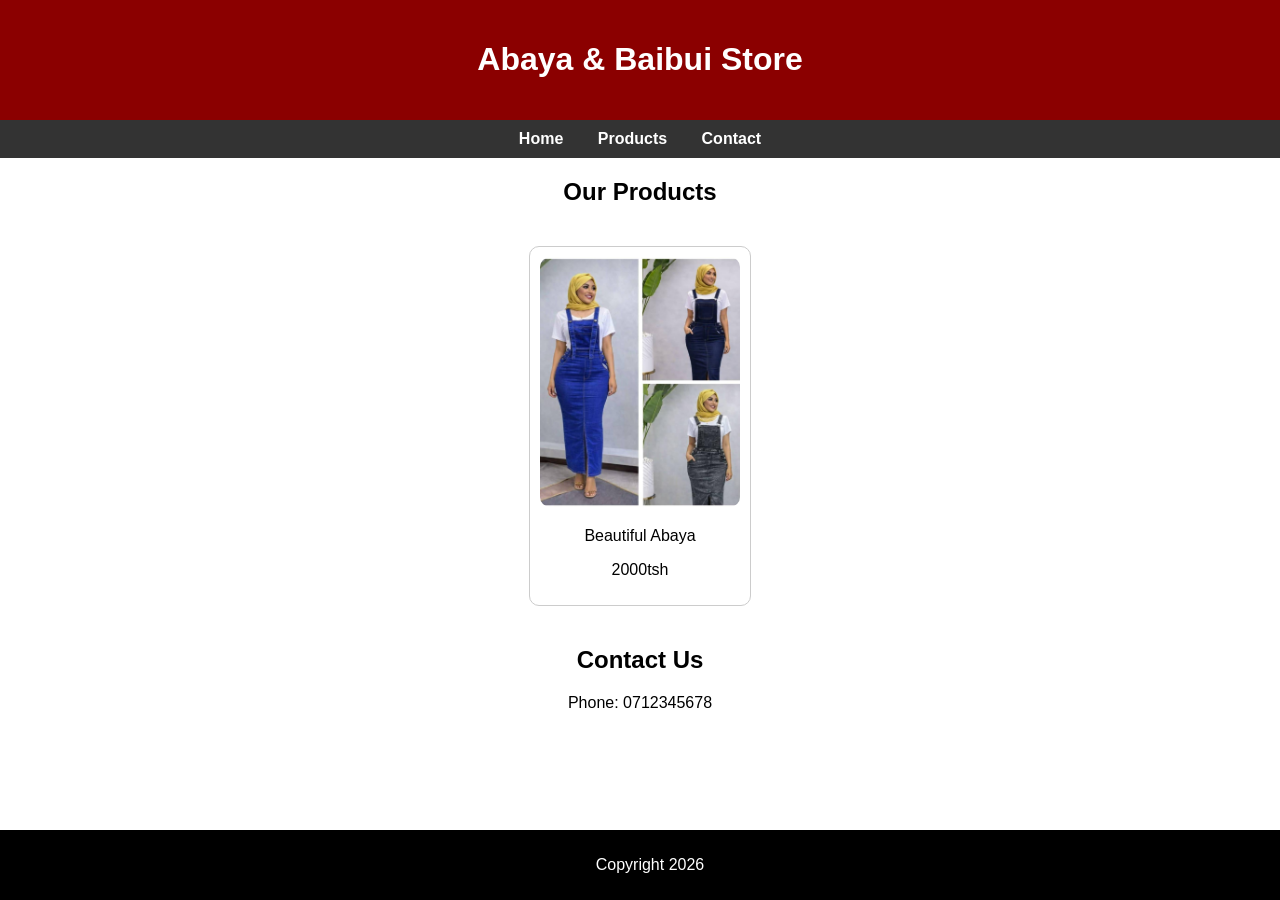
==== index.html @ 1e108d29 "Add files via upload" ====
<!DOCTYPE html>
<html>
<head>
<title>Abaya & Baibui Store</title>
<link rel="stylesheet" href="style.css">
</head>

<body>

<header>
<h1>Abaya & Baibui Store</h1>
</header>

<nav>
<a href="#">Home</a>
<a href="product.html">Products</a>
<a href="contact.html">Contact</a>
</nav>

<h2>Our Products</h2>
<section class="products">


<div class="product">
<img src="abaya.jpeg" width="200">
<p>Beautiful Abaya</p>
<p>2000tsh</p>
</div>
</section>

<section class="contact">
<h2>Contact Us</h2>
<p>Phone: 0712345678</p>
</section>

<footer>
<p>Copyright 2026</p>
</footer>

</body>
</html>
---- style.css ----
body{
font-family: Arial;
text-align: center;
margin: 0%;
}

header{
background-color: #8B0000; /* dark red */
color: white;
padding: 20px;
}

nav{
background-color: #333;
padding: 10px;
}

nav a{
margin: 15px;
text-decoration: none;
color: white;
font-weight: bold;
}

nav a:hover{
color: yellow;
}
.products{
margin: 20px;
display: flex;
justify-content: center;
flex-wrap: wrap;
}

.product{
display: inline-block;
margin: 20px;
padding: 10px;
border: 1px solid #ccc;
border-radius: 10px;
}

.product img{
width: 200px;
height: 250px;
object-fit: cover;
border-radius: 10px;
}

.product:hover{
transform: scale(1.05);
transition: 0.3s;
}

input, textarea{
width: 250px;
padding: 8px;
}



button{
background-color: #8B0000;
color: white;
padding: 10px;
border: none;
border-radius: 5px;
cursor: pointer;
margin-bottom: 10px;
}

button:hover{
background-color: black;
}

.whatsapp{
position: fixed;
bottom: 20px;
right: 20px;
background-color: #25D366;
color: white;
padding: 15px;
border-radius: 50px;
text-decoration: none;
font-weight: bold;
}

@media (max-width: 600px){
.products{
flex-direction: column;
align-items: center;
}

.whatsapp{
position: fixed;
bottom: 20px;
right: 16px;
background-color: #25D366;
color: white;
padding: 8px;
border-radius: 40px;

}
}


footer{
background-color: black;
color: white;
padding: 10px;
margin: 0;
position: fixed;
bottom: 0;
    left: 0;
    width: 100%;

}
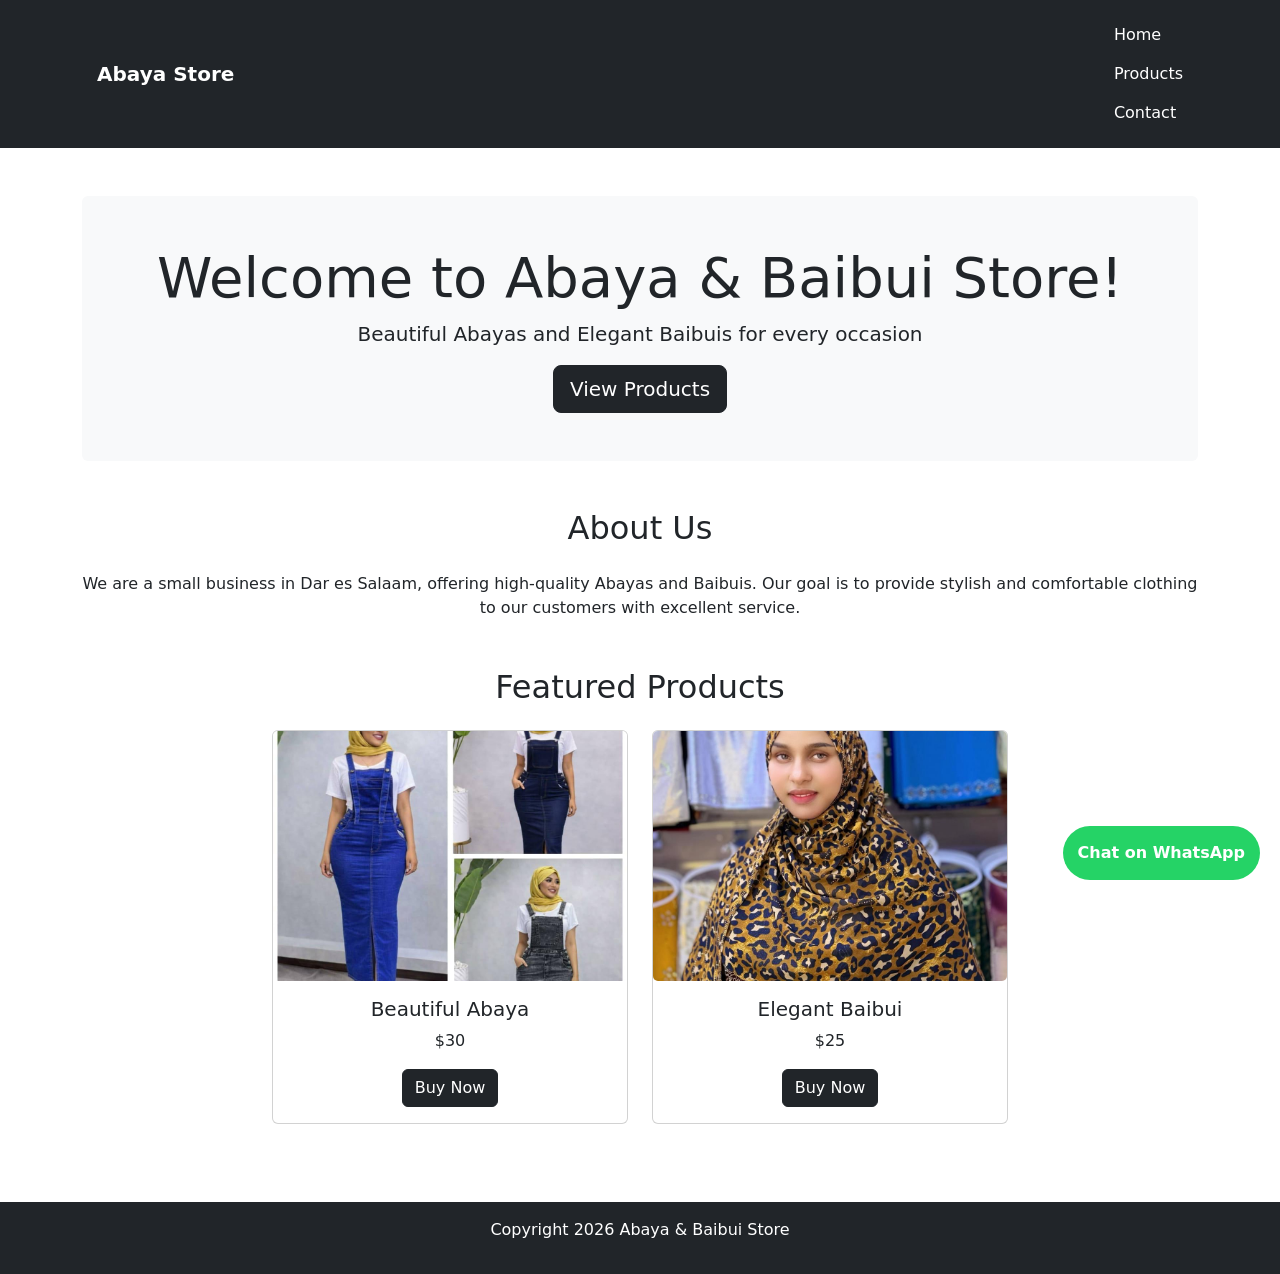
==== commit 5acbff9b: "Add files via upload" ====
--- a/index.html
+++ b/index.html
@@ -1,41 +1,104 @@
 <!DOCTYPE html>
 <html>
 <head>
-<title>Abaya & Baibui Store</title>
-<link rel="stylesheet" href="style.css">
+    <title>Home - Abaya & Baibui Store</title>
+    <link rel="stylesheet" href="style.css">
+    <link href="https://cdn.jsdelivr.net/npm/bootstrap@5.3.0/dist/css/bootstrap.min.css" rel="stylesheet">
+    <!-- WhatsApp Button CSS -->
+<style>
+.whatsapp{
+    position: fixed;
+    bottom: 20px;
+    right: 20px;
+    background-color: #25D366;
+    color: white;
+    padding: 15px;
+    border-radius: 50px;
+    text-decoration: none;
+    font-weight: bold;
+}
+.card-img-top{
+    height: 250px;
+    object-fit: cover;
+    border-radius: 5px;
+}
+.card{
+    margin-bottom: 30px;
+}
+</style>
 </head>
 
 <body>
 
-<header>
-<h1>Abaya & Baibui Store</h1>
-</header>
-
-<nav>
-<a href="#">Home</a>
-<a href="product.html">Products</a>
-<a href="contact.html">Contact</a>
+<!-- Navbar -->
+<nav class="navbar navbar-expand-lg navbar-dark bg-dark">
+  <div class="container">
+    <a class="navbar-brand" href="#">Abaya Store</a>
+    <div>
+      <a class="nav-link text-white" href="index.html">Home</a>
+      <a class="nav-link text-white" href="product.html">Products</a>
+      <a class="nav-link text-white" href="contact.html">Contact</a>
+    </div>
+  </div>
 </nav>
 
-<h2>Our Products</h2>
-<section class="products">
+<!-- Hero Section -->
+<div class="container mt-5">
+  <div class="jumbotron text-center bg-light p-5 rounded">
+    <h1 class="display-4">Welcome to Abaya & Baibui Store!</h1>
+    <p class="lead">Beautiful Abayas and Elegant Baibuis for every occasion</p>
+    <a href="product.html" class="btn btn-dark btn-lg">View Products</a>
+  </div>
+</div>
+
+<!-- About Section -->
+<div class="container mt-5">
+  <h2 class="text-center mb-4">About Us</h2>
+  <p class="text-center">
+    We are a small business in Dar es Salaam, offering high-quality Abayas and Baibuis. 
+    Our goal is to provide stylish and comfortable clothing to our customers with excellent service.
+  </p>
+</div>
+
+<!-- Featured Products (Optional) -->
+<div class="container mt-5">
+  <h2 class="text-center mb-4">Featured Products</h2>
+  <div class="row justify-content-center">
+    <div class="col-md-4">
+      <div class="card">
+        <img src="abaya.jpeg" class="card-img-top">
+        <div class="card-body text-center">
+          <h5 class="card-title">Beautiful Abaya</h5>
+          <p>$30</p>
+          <a href="product.html" class="btn btn-dark">Buy Now</a>
+        </div>
+      </div>
+    </div>
+
+    <div class="col-md-4">
+      <div class="card">
+        <img src="mtandio.jpeg" class="card-img-top">
+        <div class="card-body text-center">
+          <h5 class="card-title">Elegant Baibui</h5>
+          <p>$25</p>
+          <a href="product.html" class="btn btn-dark">Buy Now</a>
+        </div>
+      </div>
+    </div>
+  </div>
+</div>
+
+<!-- Footer -->
+<footer class="bg-dark text-white text-center p-3 mt-5">
+    <p>Copyright 2026 Abaya & Baibui Store</p>
+</footer>
+
+<!-- WhatsApp Floating Button -->
+<a href="https://wa.me/255658683060" class="whatsapp" target="_blank">
+    Chat on WhatsApp
+</a>
 
 
-<div class="product">
-<img src="abaya.jpeg" width="200">
-<p>Beautiful Abaya</p>
-<p>2000tsh</p>
-</div>
-</section>
-
-<section class="contact">
-<h2>Contact Us</h2>
-<p>Phone: 0712345678</p>
-</section>
-
-<footer>
-<p>Copyright 2026</p>
-</footer>
 
 </body>
 </html>
--- a/style.css
+++ b/style.css
@@ -108,10 +108,6 @@
 background-color: black;
 color: white;
 padding: 10px;
-margin: 0;
-position: fixed;
-bottom: 0;
-    left: 0;
-    width: 100%;
+
 
 }
